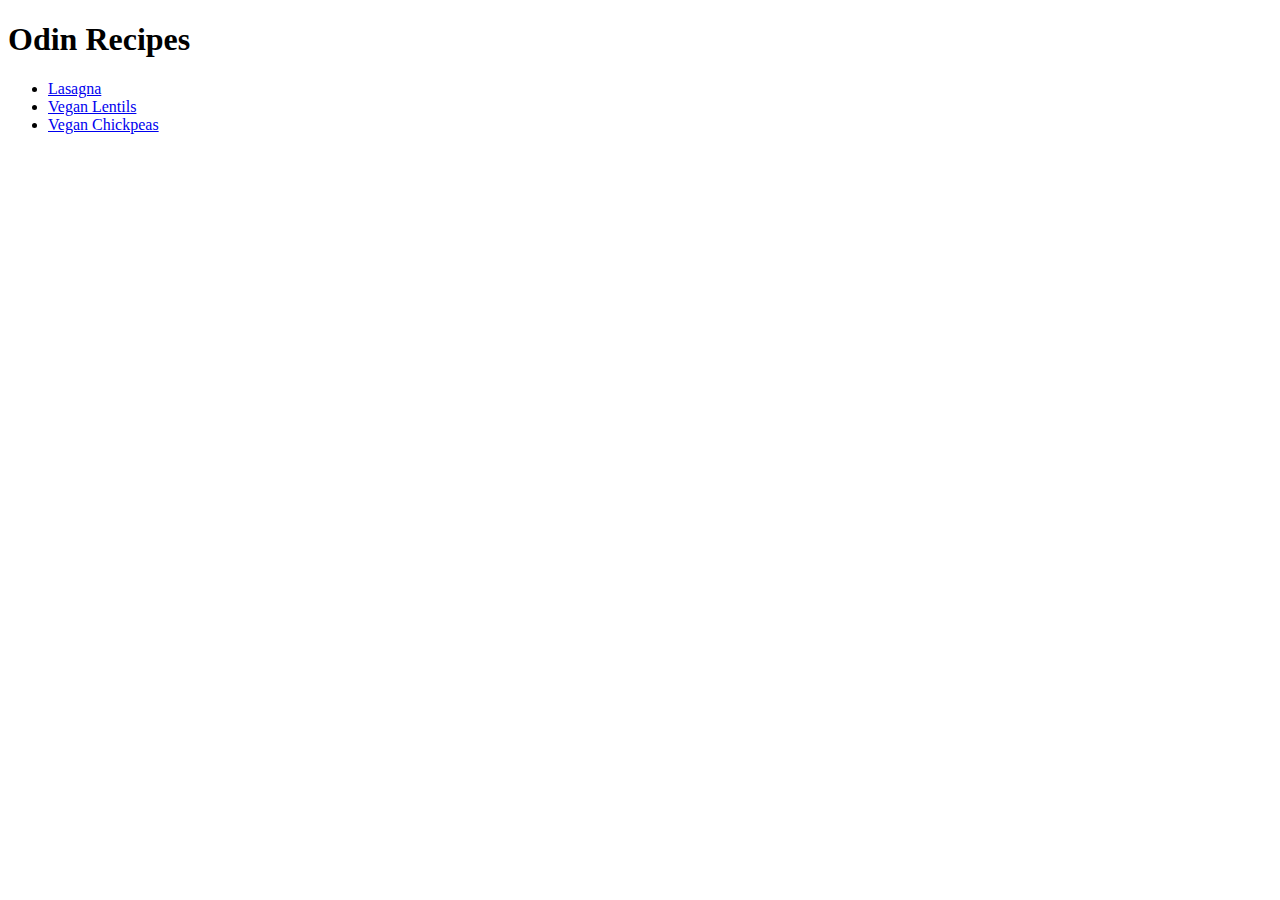
==== index.html @ 9be3991d "Creation and editing of all files" ====
<!DOCTYPE html>
<html lang="en">
<head>
    <meta charset="UTF-8">
    <meta http-equiv="X-UA-Compatible" content="IE=edge">
    <meta name="viewport" content="width=device-width, initial-scale=1.0">
    <title>Document</title>
</head>
<body>
    <h1>Odin Recipes</h1>
    <ul>
        <li> <a href="recipes/lasagna.html">Lasagna</a> </li>
        <li> <a href="recipes/veganLentils.html">Vegan Lentils</a> </li>
        <li> <a href="recipes/veganCheckpeas.html">Vegan Chickpeas</a> </li> 
    </ul>
</body>
</html>
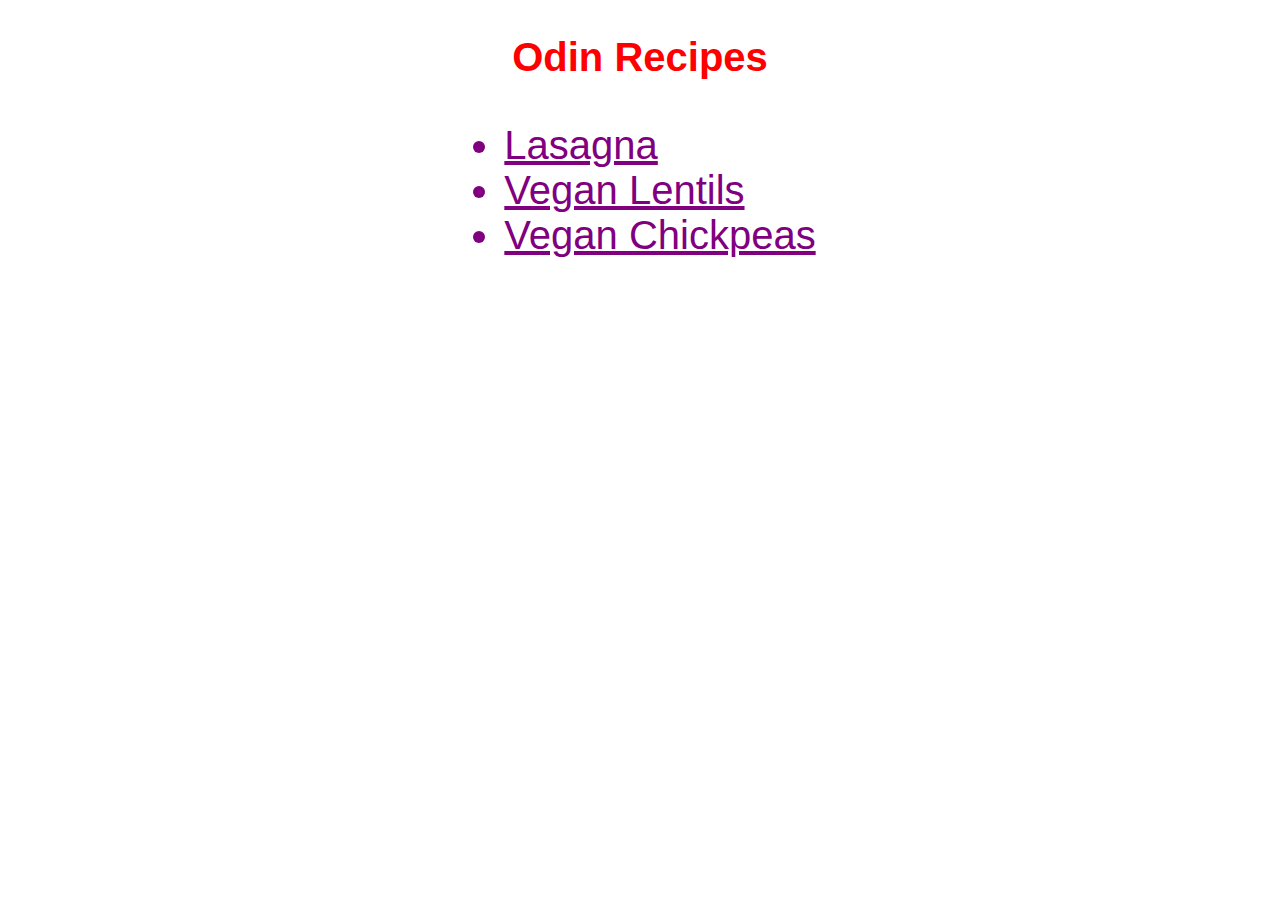
==== commit b4fa6092: "Edit  sub HTML files and CSS file" ====
--- a/index.html
+++ b/index.html
@@ -4,14 +4,19 @@
     <meta charset="UTF-8">
     <meta http-equiv="X-UA-Compatible" content="IE=edge">
     <meta name="viewport" content="width=device-width, initial-scale=1.0">
+    <link href="style.css" rel="stylesheet">
     <title>Document</title>
 </head>
-<body>
-    <h1>Odin Recipes</h1>
-    <ul>
-        <li> <a href="recipes/lasagna.html">Lasagna</a> </li>
-        <li> <a href="recipes/veganLentils.html">Vegan Lentils</a> </li>
-        <li> <a href="recipes/veganCheckpeas.html">Vegan Chickpeas</a> </li> 
-    </ul>
+<body>   
+    <div class="container1">
+        <h1>Odin Recipes</h1>
+    </div>
+    <div class="container2">
+        <ul>
+            <li> <a href="recipes/lasagna.html">Lasagna</a> </li>
+            <li> <a href="recipes/veganLentils.html">Vegan Lentils</a> </li>
+            <li> <a href="recipes/veganCheckpeas.html">Vegan Chickpeas</a> </li>
+        </ul>
+    </div>
 </body>
 </html>--- a/style.css
+++ b/style.css
@@ -0,0 +1,35 @@
+* {
+    color: purple;
+    font-family: "Open Sans", sans-serif;
+  }
+
+h1 {
+    color: red;
+    font-size: 40px;
+}
+
+body {
+    background: url("images/indexBackGround.jpg") no-repeat center center fixed;
+    -webkit-background-size: cover;
+    -moz-background-size: cover;
+    -o-background-size: cover;
+    background-size: cover;
+  }
+
+.container1, .container2 {
+    display: flex;
+    justify-content: center;
+}
+
+p {
+    font-size: 30px;
+}
+
+.h2SubRecipe,li {
+    font-size: 40px;
+}
+
+.bodySubRecipe {
+    margin-left: 200px;
+    margin-right: 200px;
+}